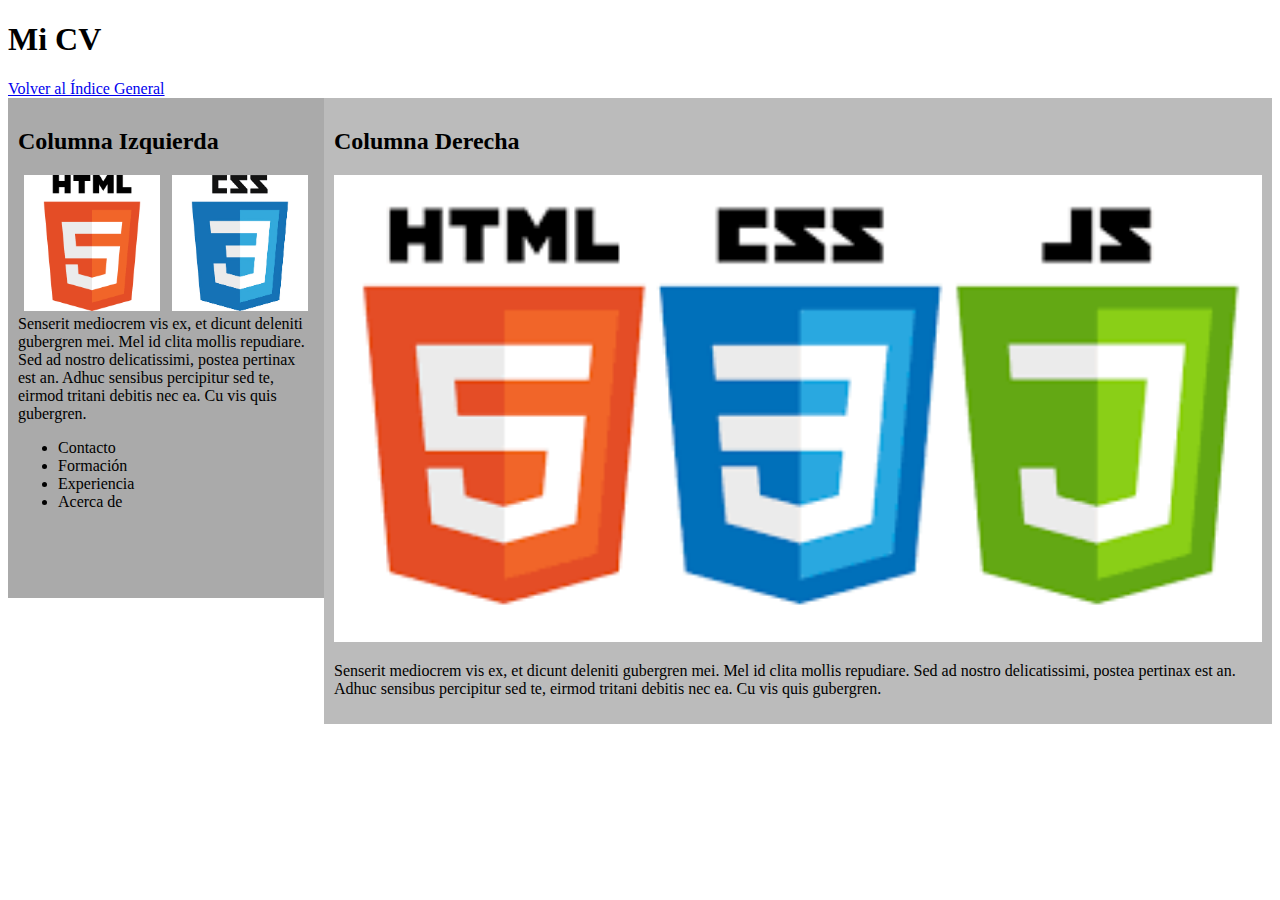
==== P1/index.html @ 2d7a29f1 "Initial commit" ====
<!DOCTYPE html>
<html lang="en">
<head>
    <meta charset="UTF-8">
    <meta http-equiv="X-UA-Compatible" content="IE=edge">
    <meta name="viewport" content="width=device-width, initial-scale=1.0">
    <title>CV Dos columnas</title>

   <!-- Hoja de estilo -->
   <link rel="stylesheet" href="2c-template.css">    
   <link rel="shortcut icon" href="favicon.ico" type="image/x-icon">

</head>
<body>
    
    <h1>Mi CV</h1>
    <a href="https://jesusgpa.github.io/2024-2025-CSAAI-Practicas/">Volver al Índice General</a>

    <div class="fila">
      <div id="c1" class="columna izquierda">
        <h2>Columna Izquierda</h2>

        <div class="iresponsive">
            <img id="imghtml" src="html5.png" alt="html5" width="200" height="200">
        </div>

        <div class="iresponsive">
            <img id="imgcss" src="css.png" alt="css" width="200" height="200">
        </div>

        <p>Senserit mediocrem vis ex, et dicunt deleniti gubergren mei. Mel id clita mollis repudiare. 
            Sed ad nostro delicatissimi, postea pertinax est an. Adhuc sensibus percipitur sed te, 
            eirmod tritani debitis nec ea. Cu vis quis gubergren.
        </p>
        <ul>
            <li>Contacto</li>
            <li>Formación</li>
            <li>Experiencia</li>
            <li>Acerca de</li>
        </ul>
      </div>
      <div id="c2" class="columna derecha">
        <h2>Columna Derecha</h2>
        <img src="web-tech.png" alt="Tecnologías web">
        <p>Senserit mediocrem vis ex, et dicunt deleniti gubergren mei. Mel id clita mollis repudiare. 
            Sed ad nostro delicatissimi, postea pertinax est an. Adhuc sensibus percipitur sed te, 
            eirmod tritani debitis nec ea. Cu vis quis gubergren.
        </p>
      </div>
    </div>

</body>
</html>
---- P1/2c-template.css ----
/* https://www.w3schools.com/howto/howto_css_two_columns.asp */
/* https://developer.mozilla.org/es/docs/Web/CSS/box-sizing */
/* Así definimos el comportamiento de caja para todos los elementos */
* {
    box-sizing: border-box;
  }
  
/* Crear columnas de ancho diferente que se colocan una a continuación de la otra */
.columna {
float: left;
padding: 10px;
min-height: 500px;
}

.izquierda {
width: 25%;
}

.derecha {
width: 75%;
}

/* Clear floats despues de las columnas para eliminar la superposición */
.filla:after {
content: "";
display: table;
clear: both;
}

#c1 {
    background-color:#aaa;
}

#c2 {
    background-color:#bbb;
}

/* estilos para imágenes https://www.w3schools.com/css/css3_images.asp */
/* posicionamiento de imágenes https://www.w3schools.com/css/css_positioning.asp */

img {
    width: 100%;
    height: auto;
}

.iresponsive {
    padding: 0 6px;
    float: left;
    width: 50%;
  }

/* Responsive layout - cuando el ancho de pantalla es menor a 600px, muestra las columnas apiladas. */
/* Así conseguimos que el contenido se vea bien en dispositvos móviles */

@media screen and (max-width: 600px) {
    .columna {
      width: 100%;
    }

    .iresponsive {
        width: 100%;
    }
}

/* Más sobre diseño web responsive https://www.w3schools.com/css/css_rwd_intro.asp */
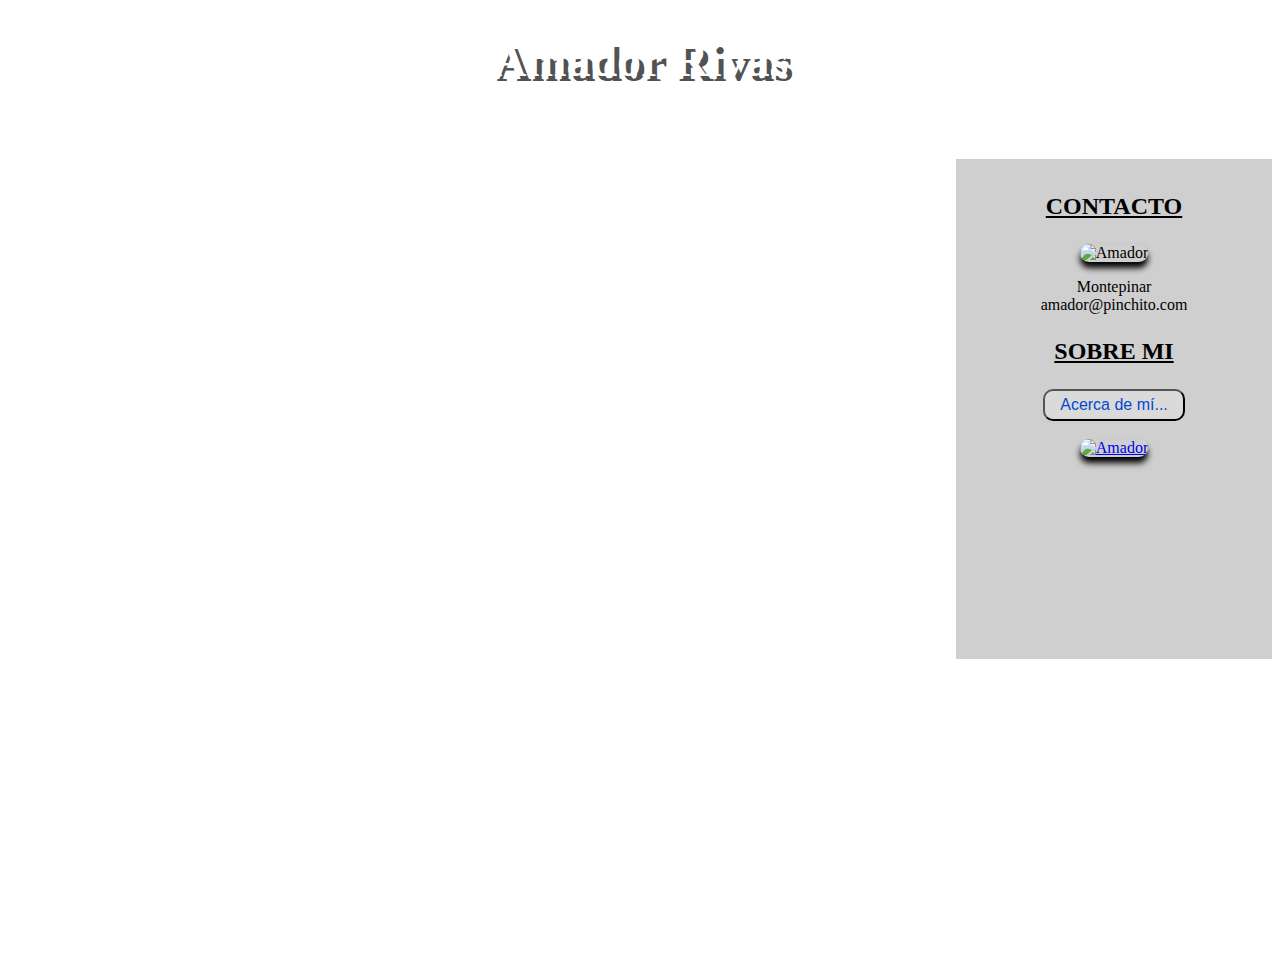
==== commit 1bd517f3: "CV" ====
--- a/P1/index.html
+++ b/P1/index.html
@@ -1,53 +1,79 @@
 <!DOCTYPE html>
-<html lang="en">
+<html lang = "en">
 <head>
     <meta charset="UTF-8">
     <meta http-equiv="X-UA-Compatible" content="IE=edge">
-    <meta name="viewport" content="width=device-width, initial-scale=1.0">
-    <title>CV Dos columnas</title>
-
-   <!-- Hoja de estilo -->
-   <link rel="stylesheet" href="2c-template.css">    
-   <link rel="shortcut icon" href="favicon.ico" type="image/x-icon">
+    <meta name = "viewport" content = "width, initial-scale=1.0">
+    <title> CV-AMADOR RIVAS</title>
+    
+    <!-- hoja de estilo-->
+    <link rel="stylesheet" href="index.css">
+    <link rel="icon" href="imagenes/icon.jpg">
+    <link rel="stylesheet" href="https://fonts.googleapis.com/css?family=Sofia&effect=neon|outline|emboss|shadow-multiple">    
+    <link rel="stylesheet" href="https://fonts.googleapis.com/css2?family=Indie+Flower&display=swap">
+    <link rel="stylesheet" href="https://fonts.googleapis.com/css2?family=Creepster&display=swap">
+ 
 
 </head>
+
 <body>
-    
-    <h1>Mi CV</h1>
-    <a href="https://jesusgpa.github.io/2024-2025-CSAAI-Practicas/">Volver al Índice General</a>
-
-    <div class="fila">
-      <div id="c1" class="columna izquierda">
-        <h2>Columna Izquierda</h2>
-
-        <div class="iresponsive">
-            <img id="imghtml" src="html5.png" alt="html5" width="200" height="200">
-        </div>
-
-        <div class="iresponsive">
-            <img id="imgcss" src="css.png" alt="css" width="200" height="200">
-        </div>
-
-        <p>Senserit mediocrem vis ex, et dicunt deleniti gubergren mei. Mel id clita mollis repudiare. 
-            Sed ad nostro delicatissimi, postea pertinax est an. Adhuc sensibus percipitur sed te, 
-            eirmod tritani debitis nec ea. Cu vis quis gubergren.
-        </p>
-        <ul>
-            <li>Contacto</li>
-            <li>Formación</li>
-            <li>Experiencia</li>
-            <li>Acerca de</li>
-        </ul>
-      </div>
-      <div id="c2" class="columna derecha">
-        <h2>Columna Derecha</h2>
-        <img src="web-tech.png" alt="Tecnologías web">
-        <p>Senserit mediocrem vis ex, et dicunt deleniti gubergren mei. Mel id clita mollis repudiare. 
-            Sed ad nostro delicatissimi, postea pertinax est an. Adhuc sensibus percipitur sed te, 
-            eirmod tritani debitis nec ea. Cu vis quis gubergren.
-        </p>
-      </div>
+    <div class = "titulo">
+        <h1>Amador Rivas</h1>
     </div>
 
+    <div class = "fila">
+        <div id = "cl" class = "columna izquierda">
+            <p><br></p>
+            <h2 id = "titulo2">FORMACION</h2>
+                <ul>
+                    <li id = "Estilo">La EGB en Villazarcillo 1980 - 1988<br> </li>
+                    <li id = "Estilo">FP de contabilidad 1988 - 1990<br> </li>
+                </ul>
+            <h2 id ="titulo2">EXPERIENCIA LABORAL</h2>
+                <ul>
+                    <li id = "Estilo"> Trabaje en un banco pero me cambiaron por una planta</li>
+                    <li id = "Estilo"> Tecnico especialista en recogida de residuos urbanos</li>
+                    <li id = "Estilo"> Gigolo</li>
+                    <li id = "Estilo"> Detective Leon</li>
+                    <li id = "Estilo"> Bombero, me gusta apagar fuegos con mi cuerpo chorreando adrenalina</li>
+                    <li id = "Estilo"> Jurao Leon</li>
+                    <li id = "Estilo"> Capitan Salami</li>
+                    <li id = "Estilo"> Gerente en la cafebreteria de Bruno Quiroga, el pianista loco</li>
+                    <li id = "Estilo"> He hecho de todo...</li>
+                </ul>
+            <h2 id = "titulo2">IDIOMAS</h2>
+                <ul>             
+                    <li id = "Estilo">Español</li>
+                    <li id = "Estilo">Ingles: High high level</li>
+                    <li id = "Estilo">Frances</li>
+                    <li id = "Estilo">Italiano, lo que pillo en los anuncios</li> 
+                </ul>
+            <p><br></p>
+        </div>
+    </div>
+
+    <div id="c2" class="columna derecha">
+        <h3>CONTACTO</h3>
+        <img src="imagenes/imagen1.jpeg" alt="Amador">
+        <p>
+            Montepinar<br>
+            amador@pinchito.com <br>        
+        </p>
+
+        <h3>SOBRE MI</h3>
+        <div>
+            <a href="about.html">
+              
+                <button id="uno"><span>Acerca de mí...</span></button>
+            <br>
+        </div>
+        <div>
+            <br>
+            <img id="img1" src="imagenes/imagen2.jpeg" alt="Amador">
+        </div>
+      </div>
+      
+    </div>
+    
 </body>
 </html>--- a/P1/index.css
+++ b/P1/index.css
@@ -0,0 +1,149 @@
+/* https://www.w3schools.com/howto/howto_css_two_columns.asp */
+/* https://developer.mozilla.org/es/docs/Web/CSS/box-sizing */
+
+* {
+    box-sizing: border-box;
+  }
+
+
+body {
+  background-image: url(imagenes/negro.jpeg);
+  color : white;
+}
+
+h2 {
+  text-decoration: underline;
+  font-size: x-large;
+}
+
+h3 {
+  text-align: center;
+  font-size: x-large;
+  text-decoration: underline;
+}
+
+button {
+  padding: 5px 15px;
+  color: rgb(0, 73, 208);
+  background-color: rgb(218, 218, 218);
+  /*text-transform: uppercase; /*capitalización texto*/
+  border-radius: 10px;
+  font-size: medium;
+  text-align: center;
+  cursor: pointer;
+  
+  }
+
+
+/* Crear columnas de ancho diferente que se colocan una a continuación de la otra */
+.columna {
+float: left;
+min-height: 500px;
+margin-bottom: 60px;
+
+
+}
+
+.izquierda {
+width: 75%;
+padding: 20px;
+/*text-align: center; */
+padding-left: 100px;
+
+}
+
+.derecha {
+width: 25%;
+padding: 10px;
+margin-top:40px;
+
+}
+
+/* Clear floats despues de las columnas para eliminar la superposición */
+.filla:after {
+content: "";
+display: table;
+clear: both;
+}
+
+.titulo {
+  text-align: center;
+  color: rgb(255, 255, 255);
+  text-shadow: 5px 5px rgb(82, 82, 82);
+  font-size: x-large;
+  /*font-family: 'Indie Flower', cursive; este me gusta más/
+  /*font-family: "Sofia", sans-serif; */
+  /*font-family: 'Creepster', cursive;
+  font-size: 50px; */
+
+
+
+}
+
+#c1 {
+    background-color: rgb(170, 170, 170, 0.7);
+    color: rgb(0, 0, 0);
+}
+
+#c2 {
+    background-color: rgb(187, 187, 187, 0.7);
+    color: black;
+    text-align: center;
+}
+
+#Estilo {
+  font-size: medium;
+  margin-top: 2%;
+}
+
+#titulo2 {
+  margin-left: 20px;
+}
+
+#img1 {
+  height: 150px;
+  width: auto;
+}
+
+
+/* estilos para imágenes https://www.w3schools.com/css/css3_images.asp */
+/* posicionamiento de imágenes https://www.w3schools.com/css/css_positioning.asp */
+
+img {
+    width: 60%;
+    height: auto;
+    border-radius: 10px 10px 10px 10px;
+    box-shadow: 0 6px 6px 0 rgb(0.0, 0.0, 0.0, 1.0);
+}
+
+.iresponsive {
+    padding: 0 6px;
+    float: left;
+    width: 50%;
+  }
+
+/* Responsive layout - cuando el ancho de pantalla es menor a 600px, muestra las columnas apiladas. */
+/* Así conseguimos que el contenido se vea bien en dispositvos móviles */
+
+/* esto lo utilizamos para que se adapte a la pantalla de movil:*/
+@media screen and (max-width: 600px) {
+    body {
+      background-image: url(imagenes/fondo.jpg);
+    }
+
+    .columna {
+      width: 100%;
+      margin-bottom: 0px;
+    }
+
+    .derecha {
+      margin-top: 0px;
+    }
+
+    .iresponsive {
+        width: 100%;
+
+    }
+}
+
+/* Más sobre diseño web responsive https://www.w3schools.com/css/css_rwd_intro.asp */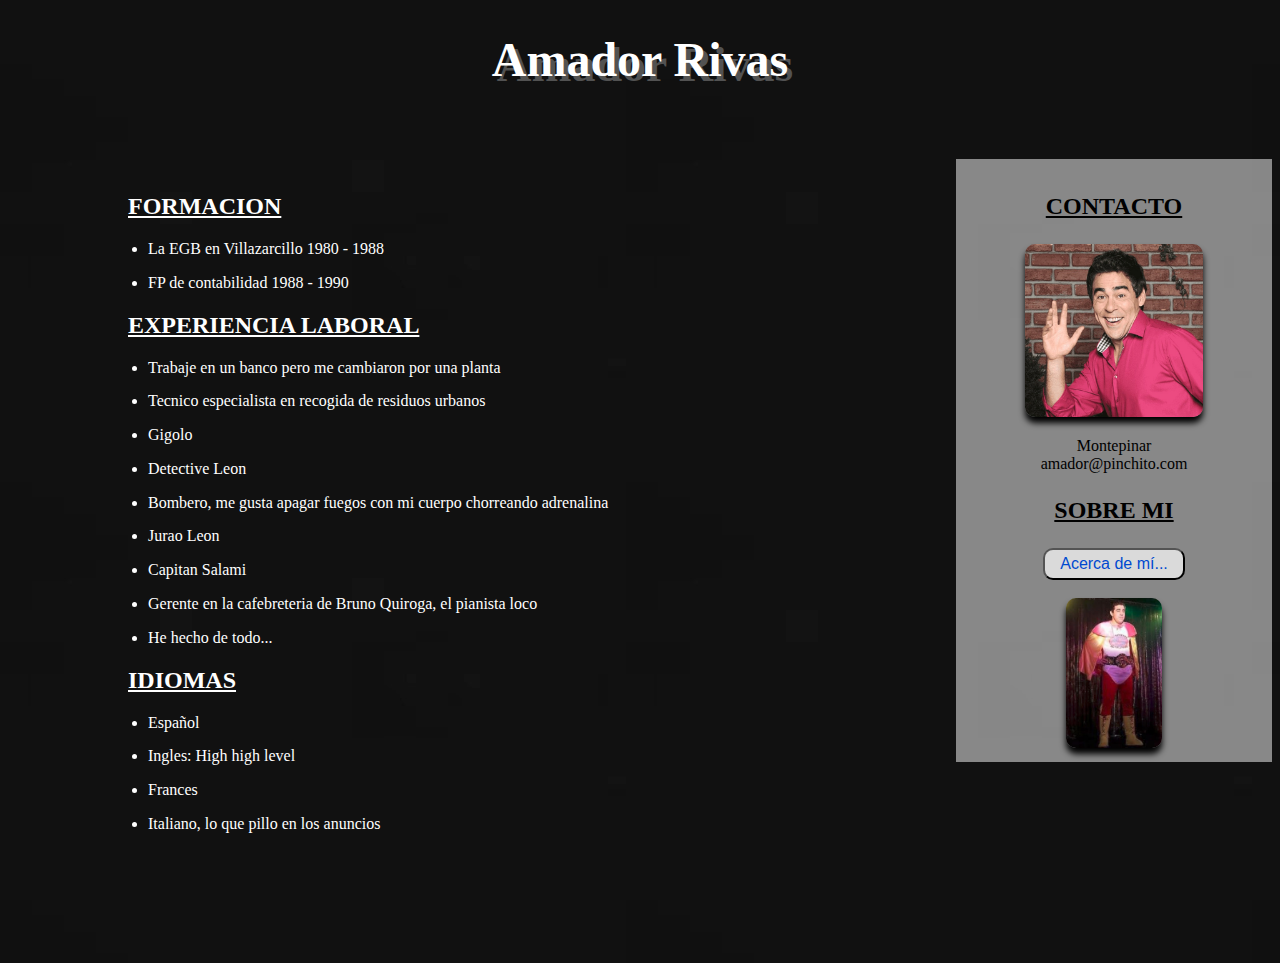
==== commit b95dec30: "CV FINAL" ====
--- a/P1/index.html
+++ b/P1/index.html
@@ -3,7 +3,7 @@
 <head>
     <meta charset="UTF-8">
     <meta http-equiv="X-UA-Compatible" content="IE=edge">
-    <meta name = "viewport" content = "width, initial-scale=1.0">
+    <meta name = "viewport" content = "width = device-width, initial-scale=1.0">
     <title> CV-AMADOR RIVAS</title>
     
     <!-- hoja de estilo-->
--- a/P1/index.css
+++ b/P1/index.css
@@ -128,7 +128,7 @@
 /* esto lo utilizamos para que se adapte a la pantalla de movil:*/
 @media screen and (max-width: 600px) {
     body {
-      background-image: url(imagenes/fondo.jpg);
+      background-image: url(imagenes/negro.jpeg);
     }
 
     .columna {
